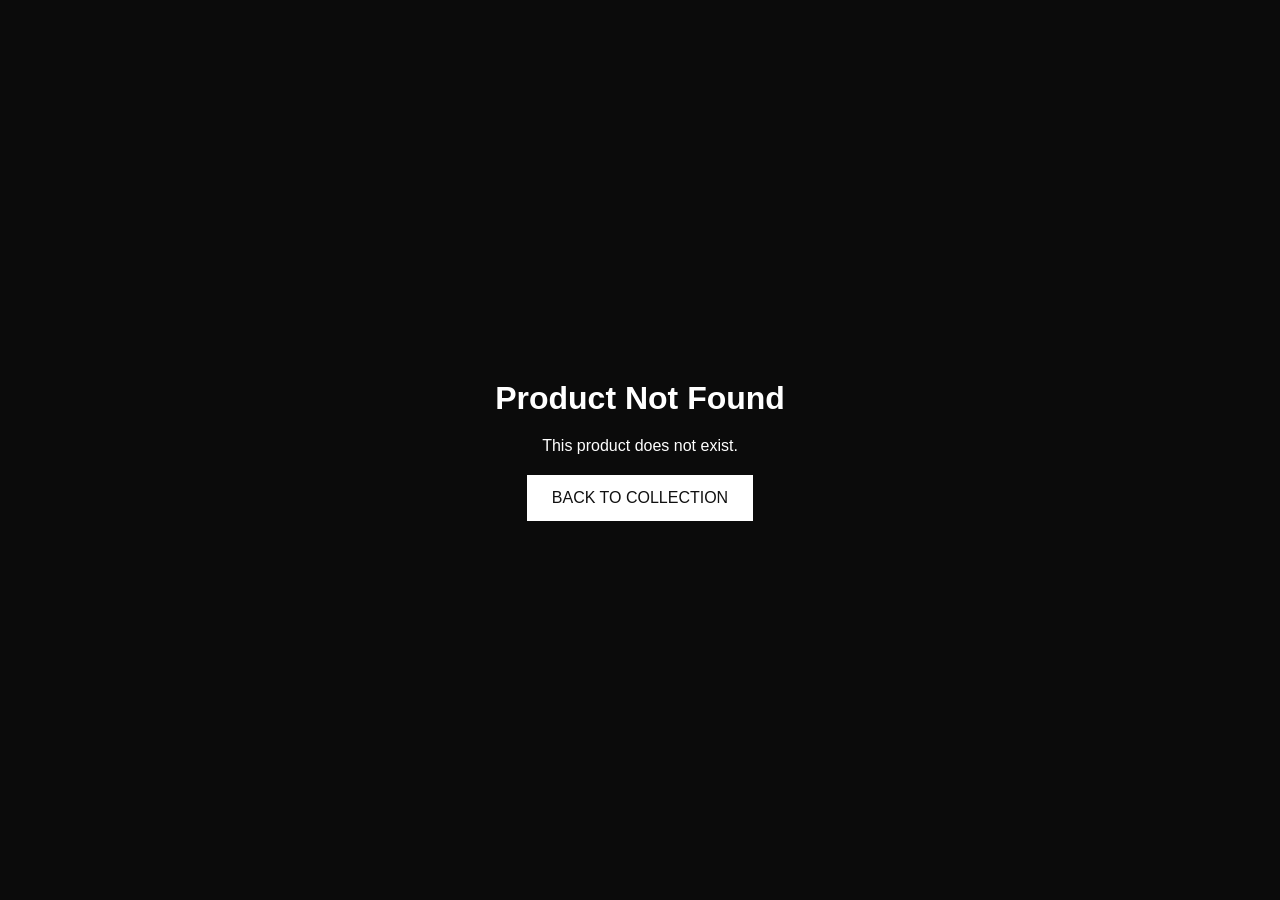
==== product.html @ 238902b3 "Add files via upload" ====
<!DOCTYPE html>
<html lang="en">
<head>
    <meta charset="UTF-8">
    <meta
        name="viewport"
        content="width=device-width, initial-scale=1.0"
    >
    <title>SIMPLE - Product</title>
    <link rel="stylesheet" href="style.css">
</head>
<body>
    <!-- HEADER -->
    <header>
        <a href="index.html" class="logo">
            <div class="logo-main">
                SIMPLE
            </div>
            <div class="logo-hieroglyph">
                𓋹𓅓𓊃𓏏𓃭
            </div>
        </a>
        <nav>
            <a href="index.html">
                Home
            </a>
            <a href="index.html#collection">
                Collection
            </a>
            <a href="index.html#contact">
                Contact
            </a>
        </nav>
        <div class="language">
            <button type="button">
                EN
            </button>
            <button type="button">
                AR
            </button>
        </div>
    </header>
    <!-- PRODUCT PAGE -->
    <main>
        <section class="product-page">
            <!-- PRODUCT IMAGE -->
            <div class="product-images">
                <img
                    id="main-product-image"
                    src=""
                    alt="Product"
                >
            </div>
            <!-- PRODUCT INFORMATION -->
            <div class="product-info">
                <h1 id="product-name"></h1>
                <p id="product-price"></p>
                <!-- COLOR -->
                <div class="product-option">
                    <h3>
                        COLOR
                    </h3>
                    <div id="colors"></div>
                </div>
                <!-- SIZE -->
                <div class="product-option">
                    <h3>
                        SIZE
                    </h3>
                    <div id="sizes"></div>
                </div>
                <!-- QUANTITY -->
                <div class="product-option">
                    <h3>
                        QUANTITY
                    </h3>
                    <input
                        type="number"
                        id="quantity"
                        min="1"
                        value="1"
                    >
                </div>
                <!-- CUSTOMER DETAILS -->
                <div class="order-details">
                    <h2>
                        YOUR DETAILS
                    </h2>
                    <form id="productOrderForm">
                        <input
                            type="text"
                            id="name"
                            placeholder="Full Name"
                            required
                        >
                        <input
                            type="tel"
                            id="phone"
                            placeholder="Phone Number"
                            required
                        >
                        <input
                            type="text"
                            id="governorate"
                            placeholder="Governorate"
                            required
                        >
                        <textarea
                            id="address"
                            placeholder="Full Address"
                            required
                        ></textarea>
                        <button type="submit">
                            SUBMIT ORDER
                        </button>
                    </form>
                    <p id="order-message"></p>
                </div>
            </div>
        </section>
    </main>
    <!-- FOOTER -->
    <footer id="contact">
        <h2>
            SIMPLE
        </h2>
        <div class="footer-hieroglyph">
            𓋹𓅓𓊃𓏏𓃭
        </div>
        <p>
            Made with simplicity.
        </p>
    </footer>
    <!-- PRODUCT DATA -->
    <script src="products.js"></script>
    <!-- PRODUCT PAGE SCRIPT -->
    <script src="product.js"></script>
</body>
</html>
---- style.css ----
* {
    margin: 0;
    padding: 0;
    box-sizing: border-box;
}
html {
    scroll-behavior: smooth;
}
body {
    font-family: Arial, sans-serif;
    background: #0b0b0b;
    color: #ffffff;
}
/* =========================
   HEADER
========================= */
header {
    width: 100%;
    padding: 24px 6%;
    display: flex;
    justify-content: space-between;
    align-items: center;
    background: #111111;
    border-bottom: 1px solid #2b2b2b;
    position: relative;
    z-index: 10;
}
.logo {
    text-decoration: none;
    display: flex;
    flex-direction: column;
    align-items: flex-start;
}
.logo-main {
    font-size: 25px;
    font-weight: bold;
    letter-spacing: 6px;
    color: #ffffff;
}
.logo-hieroglyph {
    font-size: 15px;
    margin-top: 4px;
    letter-spacing: 2px;
    color: #ffffff;
}
nav {
    display: flex;
    gap: 30px;
}
nav a {
    text-decoration: none;
    color: #d6d6d6;
    font-size: 13px;
    letter-spacing: 2px;
    transition: 0.3s;
}
nav a:hover {
    color: #ffffff;
}
.language {
    display: flex;
    gap: 8px;
}
.language button {
    background: none;
    border: none;
    color: #ffffff;
    cursor: pointer;
    font-size: 12px;
    letter-spacing: 1px;
}
/* =========================
   HERO
========================= */
.hero {
    min-height: 80vh;
    display: flex;
    justify-content: center;
    align-items: center;
    text-align: center;
    padding: 70px 20px;
    background-image:
        linear-gradient(
            rgba(0, 0, 0, 0.35),
            rgba(0, 0, 0, 0.55)
        ),
        url("hero-bg.jpg.jpeg");
    background-size: cover;
    background-position: center;
    background-repeat: no-repeat;
    color: #ffffff;
}
.hero-content {
    max-width: 900px;
}
.small-title {
    font-size: 12px;
    letter-spacing: 5px;
    margin-bottom: 25px;
}
.hero h1 {
    font-size: clamp(55px, 9vw, 110px);
    line-height: 1.05;
    letter-spacing: -4px;
    margin-bottom: 30px;
}
.hero-description {
    font-size: 16px;
    margin-bottom: 35px;
    color: #eeeeee;
}
.shop-button {
    display: inline-block;
    text-decoration: none;
    color: #ffffff;
    background: #111111;
    border: 1px solid #777777;
    padding: 16px 30px;
    font-size: 13px;
    letter-spacing: 2px;
    transition: 0.3s;
}
.shop-button:hover {
    background: #ffffff;
    color: #111111;
}
/* =========================
   COLLECTION
========================= */
.collection {
    position: relative;
    padding: 100px 6%;
    background-image:
        linear-gradient(
            rgba(0, 0, 0, 0.68),
            rgba(0, 0, 0, 0.78)
        ),
        url("hero-bg.jpg.jpeg");
    background-size: cover;
    background-position: center;
    background-repeat: no-repeat;
    color: #ffffff;
}
.collection-heading {
    text-align: center;
    margin-bottom: 55px;
}
.collection-small-title {
    font-size: 11px;
    letter-spacing: 5px;
    margin-bottom: 15px;
    color: #cccccc;
}
.collection h2 {
    color: #ffffff;
    font-size: 30px;
    letter-spacing: 4px;
}
.collection-symbol {
    display: block;
    margin-top: 15px;
    font-size: 25px;
}
/* =========================
   PRODUCTS GRID
========================= */
#products-container {
    display: grid;
    grid-template-columns:
        repeat(auto-fit, minmax(280px, 300px));
    justify-content: center;
    gap: 45px;
}
/* =========================
   PRODUCT CARD
========================= */
.product-card {
    width: 100%;
    text-align: center;
    background: rgba(10, 10, 10, 0.82);
    border: 1px solid rgba(255, 255, 255, 0.15);
    overflow: hidden;
    transition: transform 0.3s ease,
                border-color 0.3s ease;
}
.product-card:hover {
    transform: translateY(-6px);
    border-color: rgba(255, 255, 255, 0.4);
}
/* PRODUCT IMAGE */
.product-image-wrapper {
    width: 100%;
    height: 390px;
    overflow: hidden;
}
.product-image {
    width: 100%;
    height: 100%;
    object-fit: cover;
    display: block;
    transition: transform 0.5s ease;
}
.product-card:hover .product-image {
    transform: scale(1.03);
}
/* PRODUCT INFO */
.product-card-content {
    padding: 24px 20px 28px;
}
.product-symbol {
    font-size: 18px;
    margin-bottom: 8px;
}
.product-card h3 {
    font-size: 18px;
    letter-spacing: 2px;
    color: #ffffff;
}
.product-price {
    margin: 12px 0 20px;
    color: #d6d6d6;
    font-size: 14px;
    letter-spacing: 1px;
}
/* ORDER BUTTON */
.product-order-button {
    display: inline-block;
    text-decoration: none;
    padding: 13px 28px;
    background: #171717;
    border: 1px solid #777777;
    color: #ffffff;
    font-size: 12px;
    letter-spacing: 2px;
    transition: 0.3s;
}
.product-order-button:hover {
    background: #ffffff;
    color: #111111;
}
/* =========================
   PRODUCT PAGE
========================= */
.product-page {
    min-height: 80vh;
    display: grid;
    grid-template-columns:
        minmax(300px, 1fr)
        minmax(300px, 1fr);
    gap: 70px;
    padding: 80px 7%;
    background-image:
        linear-gradient(
            rgba(0, 0, 0, 0.65),
            rgba(0, 0, 0, 0.78)
        ),
        url("hero-bg.jpg.jpeg");
    background-size: cover;
    background-position: center;
}
/* PRODUCT IMAGE */
.product-images {
    display: flex;
    justify-content: center;
    align-items: flex-start;
}
#main-product-image {
    width: 100%;
    max-width: 520px;
    height: 650px;
    object-fit: cover;
    display: block;
    border: 1px solid rgba(255, 255, 255, 0.15);
}
/* PRODUCT INFO */
.product-info {
    padding: 20px 0;
}
.product-info h1 {
    font-size: clamp(35px, 5vw, 65px);
    letter-spacing: 3px;
    margin-bottom: 15px;
}
#product-price {
    font-size: 18px;
    color: #d6d6d6;
    margin-bottom: 40px;
}
/* OPTIONS */
.product-option {
    margin-bottom: 30px;
}
.product-option h3 {
    font-size: 12px;
    letter-spacing: 2px;
    margin-bottom: 12px;
    color: #cccccc;
}
#colors,
#sizes {
    display: flex;
    flex-wrap: wrap;
    gap: 10px;
}
.option-button {
    padding: 11px 20px;
    background: #111111;
    border: 1px solid #666666;
    color: #ffffff;
    cursor: pointer;
    font-size: 12px;
    letter-spacing: 1px;
    transition: 0.3s;
}
.option-button:hover,
.option-button.active {
    background: #ffffff;
    color: #111111;
}
/* QUANTITY */
#quantity {
    width: 100px;
    padding: 12px;
    background: #111111;
    border: 1px solid #666666;
    color: #ffffff;
    font-size: 14px;
}
/* ORDER DETAILS */
.order-details {
    margin-top: 45px;
    padding-top: 35px;
    border-top: 1px solid rgba(255, 255, 255, 0.15);
}
.order-details h2 {
    font-size: 18px;
    letter-spacing: 3px;
    margin-bottom: 25px;
}
/* FORM */
#productOrderForm {
    display: flex;
    flex-direction: column;
    gap: 14px;
}
#productOrderForm input,
#productOrderForm textarea {
    width: 100%;
    padding: 15px;
    background: rgba(15, 15, 15, 0.9);
    border: 1px solid #555555;
    color: #ffffff;
    outline: none;
    font-family: Arial, sans-serif;
}
#productOrderForm textarea {
    min-height: 120px;
    resize: vertical;
}
#productOrderForm input::placeholder,
#productOrderForm textarea::placeholder {
    color: #999999;
}
#productOrderForm button {
    padding: 16px;
    margin-top: 5px;
    background: #ffffff;
    border: none;
    color: #111111;
    cursor: pointer;
    font-size: 12px;
    letter-spacing: 2px;
    transition: 0.3s;
}
#productOrderForm button:hover {
    background: #cccccc;
}
#order-message {
    margin-top: 18px;
    font-size: 14px;
}
/* =========================
   FOOTER
========================= */
footer {
    padding: 70px 6%;
    text-align: center;
    background: #111111;
    color: #ffffff;
    border-top: 1px solid #2b2b2b;
}
footer h2 {
    color: #ffffff;
    letter-spacing: 5px;
    margin-bottom: 12px;
}
.footer-hieroglyph {
    margin-bottom: 15px;
    font-size: 17px;
}
footer p {
    color: #aaaaaa;
    font-size: 13px;
}
/* =========================
   MOBILE
========================= */
@media (max-width: 800px) {
    header {
        padding: 20px;
    }
    nav {
        display: none;
    }
    .hero {
        min-height: 75vh;
        padding: 60px 20px;
    }
    .hero h1 {
        font-size: 58px;
        letter-spacing: -3px;
    }
    .collection {
        padding: 75px 20px;
    }
    #products-container {
        grid-template-columns: 1fr;
        max-width: 360px;
        margin: auto;
    }
    .product-card {
        width: 100%;
    }
    .product-image-wrapper {
        height: 430px;
    }
    .product-page {
        grid-template-columns: 1fr;
        gap: 40px;
        padding: 55px 20px;
    }
    #main-product-image {
        height: 500px;
        max-width: 100%;
    }
    .product-info {
        padding: 0;
    }
    .product-info h1 {
        font-size: 42px;
    }
}
/* SMALL PHONES */
@media (max-width: 450px) {
    .logo-main {
        font-size: 21px;
        letter-spacing: 4px;
    }
    .logo-hieroglyph {
        font-size: 13px;
    }
    .hero h1 {
        font-size: 48px;
    }
    .small-title {
        letter-spacing: 3px;
    }
    .collection h2 {
        font-size: 24px;
    }
    .product-image-wrapper {
        height: 400px;
    }
}
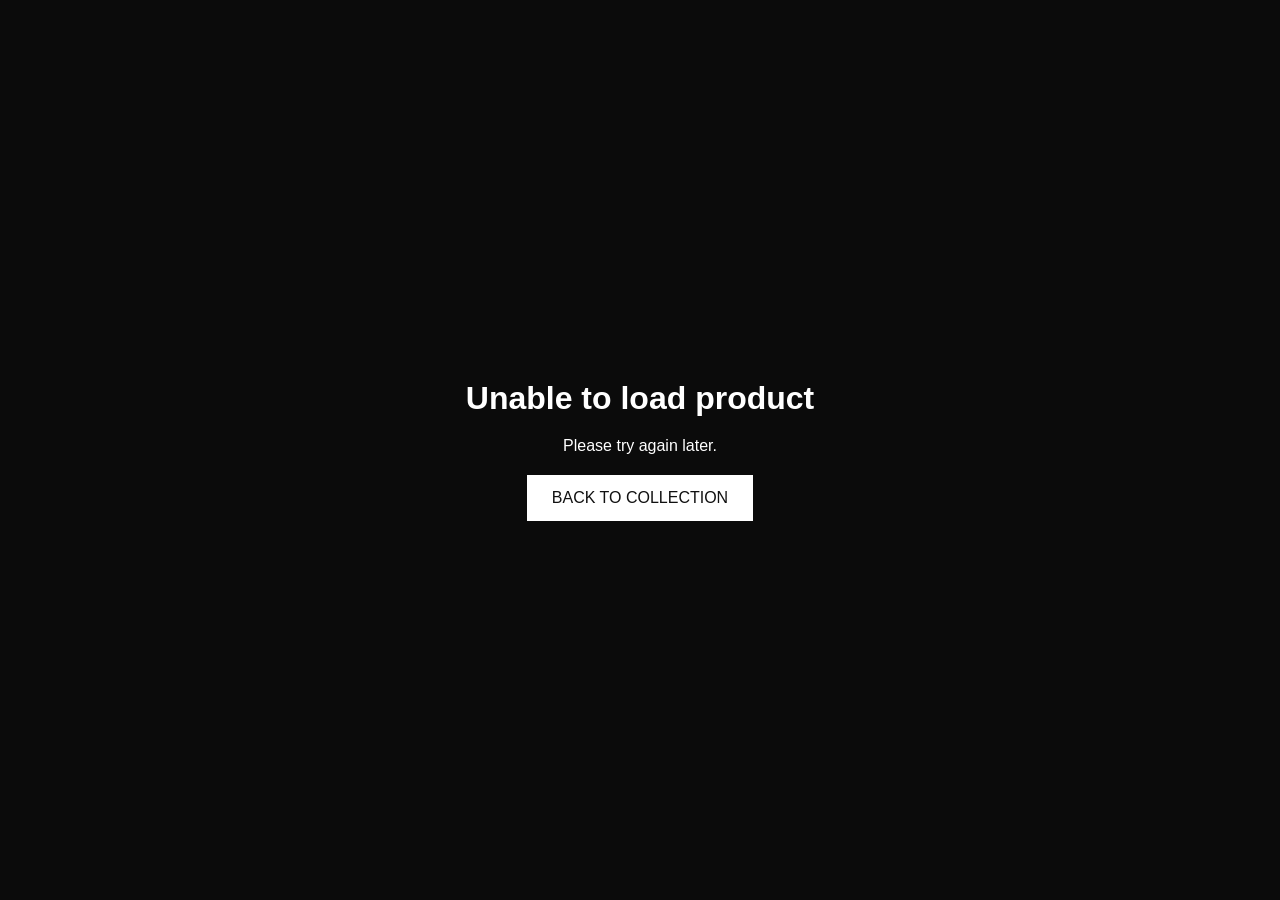
==== commit 6fd535f0: "Update product.html" ====
--- a/product.html
+++ b/product.html
@@ -45,12 +45,37 @@
         <section class="product-page">
             <!-- PRODUCT IMAGE -->
             <div class="product-images">
-                <img
-                    id="main-product-image"
-                    src=""
-                    alt="Product"
-                >
-            </div>
+
+    <div class="main-image-wrapper">
+        <button
+            type="button"
+            class="gallery-arrow gallery-prev"
+            id="gallery-prev"
+        >
+            ‹
+        </button>
+
+        <img
+            id="main-product-image"
+            src=""
+            alt="Product"
+        >
+
+        <button
+            type="button"
+            class="gallery-arrow gallery-next"
+            id="gallery-next"
+        >
+            ›
+        </button>
+    </div>
+
+    <div
+        id="product-thumbnails"
+        class="product-thumbnails"
+    ></div>
+
+</div>
             <!-- PRODUCT INFORMATION -->
             <div class="product-info">
                 <h1 id="product-name"></h1>
@@ -136,4 +161,4 @@
     <!-- PRODUCT PAGE SCRIPT -->
     <script src="product.js"></script>
 </body>
-</html>+</html>
